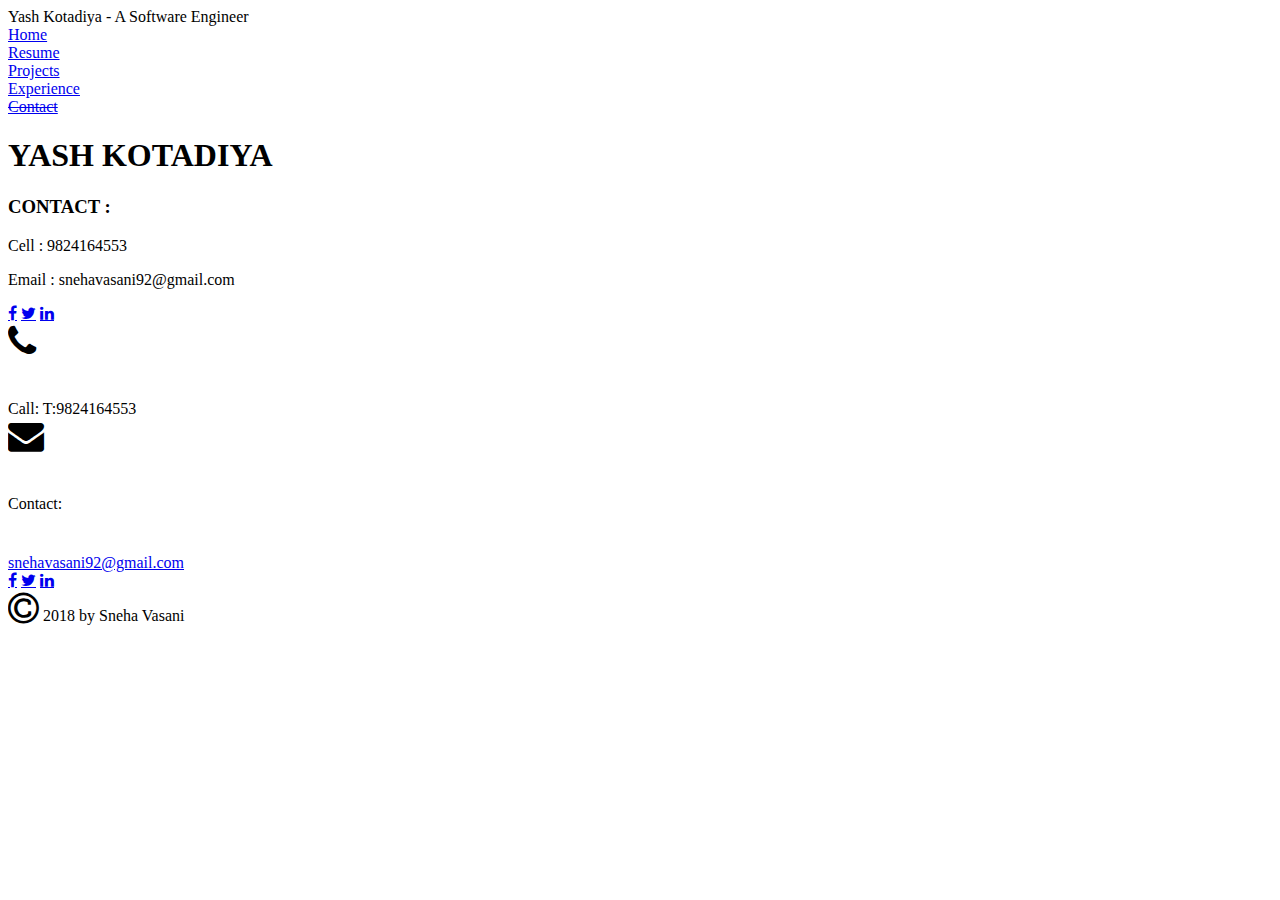
==== contact.html @ a16b9729 "Add files via upload" ====
<!DOCTYPE html>
<html lang="en">
<head>
  <meta charset="UTF-8">
  <meta name="viewport" content="width=device-width, initial-scale=1.0">
  <title>SV's Portfolio</title>
  <link rel="stylesheet" href="/Css/contact.css">
  <link rel="stylesheet" href="https://cdnjs.cloudflare.com/ajax/libs/font-awesome/4.7.0/css/font-awesome.min.css">
</head>
<body>
  <header>
    <div class="navbar">
      <div><a>Yash Kotadiya - A Software Engineer</a></div>
      <div><a href="/Html/home.html"> Home</a></div>
      <div><a href="/Html/resume.html"> Resume </a></div>
      <div><a href="/Html/projects.html"> Projects</a></div>
      <div><a href="/Html/other.html">Experience</a></div>
      <div><a href="/Html/other.html"> <s>Contact</s> </a></div>
    </div>
  </header>
  


  <main>
    <div class="name">
      <h1>YASH KOTADIYA</h1>
      <h3>CONTACT : </h3>
      <p>Cell : 9824164553</p>
      <p>Email : snehavasani92@gmail.com</p>
      <div class="socialmedia2">
        <!-- <i class="fa fa-plus" style="font-size:26px"></i> -->
        <a href="https://www.facebook.com/share/ScCKkcwTLkgnDNTP/" target="_blank" class="fa fa-facebook"></a>
        <a href="#" class="fa fa-twitter"></a>
        <a href="https://www.linkedin.com/in/sneha-vasani-882260155/" target="_blank" class="fa fa-linkedin"></a>
        <!-- <a href="#" class="fa fa-linkedin" style="font-size:18px; color: rgb(255, 255, 255);"></a> -->
      </div>

    </div>
  </main>














  <footer>
    <div class="endbar">
      <div class="call">
        <i class="fa fa-phone" style="font-size:36px"></i><pre> </pre>Call:
        T:9824164553
      </div> 
  
       <div class="mail">
        <i class="fa fa-envelope" style="font-size:36px"></i> <pre> </pre>Contact:<pre> </pre>
        <a href="#"> snehavasani92@gmail.com</a>
      </div>
        
      <div class="socialmedia">
        <!-- <i class="fa fa-plus" style="font-size:26px"></i> -->
        <a href="https://www.facebook.com/share/ScCKkcwTLkgnDNTP/" target="_blank" class="fa fa-facebook"></a>
        <a href="#" class="fa fa-twitter"></a>
        <a href="https://www.linkedin.com/in/sneha-vasani-882260155/" target="_blank" class="fa fa-linkedin"></a>
        <!-- <a href="#" class="fa fa-linkedin" style="font-size:18px; color: rgb(255, 255, 255);"></a> -->
      </div>
  
      <div class="copyright">
        <i class="fa fa-copyright" style="font-size:36px;"></i>
        2018 by Sneha Vasani 
      </div>
    </div>
  </footer>
  
    
  </body>
  </html>
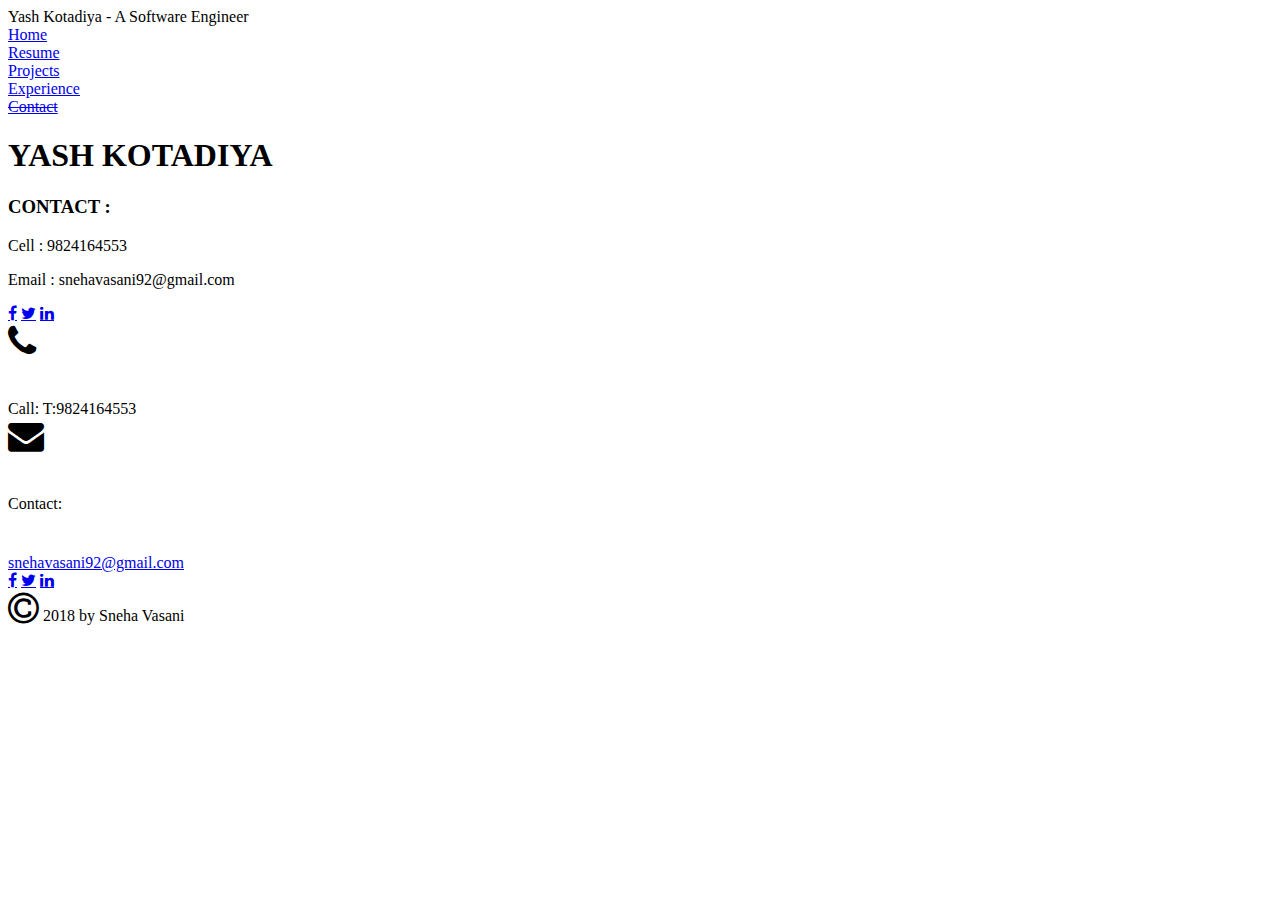
==== commit c9db7651: "Update contact.html" ====
--- a/contact.html
+++ b/contact.html
@@ -11,11 +11,11 @@
   <header>
     <div class="navbar">
       <div><a>Yash Kotadiya - A Software Engineer</a></div>
-      <div><a href="/Html/home.html"> Home</a></div>
-      <div><a href="/Html/resume.html"> Resume </a></div>
-      <div><a href="/Html/projects.html"> Projects</a></div>
-      <div><a href="/Html/other.html">Experience</a></div>
-      <div><a href="/Html/other.html"> <s>Contact</s> </a></div>
+      <div><a href="/home.html"> Home</a></div>
+      <div><a href="/resume.html"> Resume </a></div>
+      <div><a href="/projects.html"> Projects</a></div>
+      <div><a href="/other.html">Experience</a></div>
+      <div><a href="/other.html"> <s>Contact</s> </a></div>
     </div>
   </header>
   
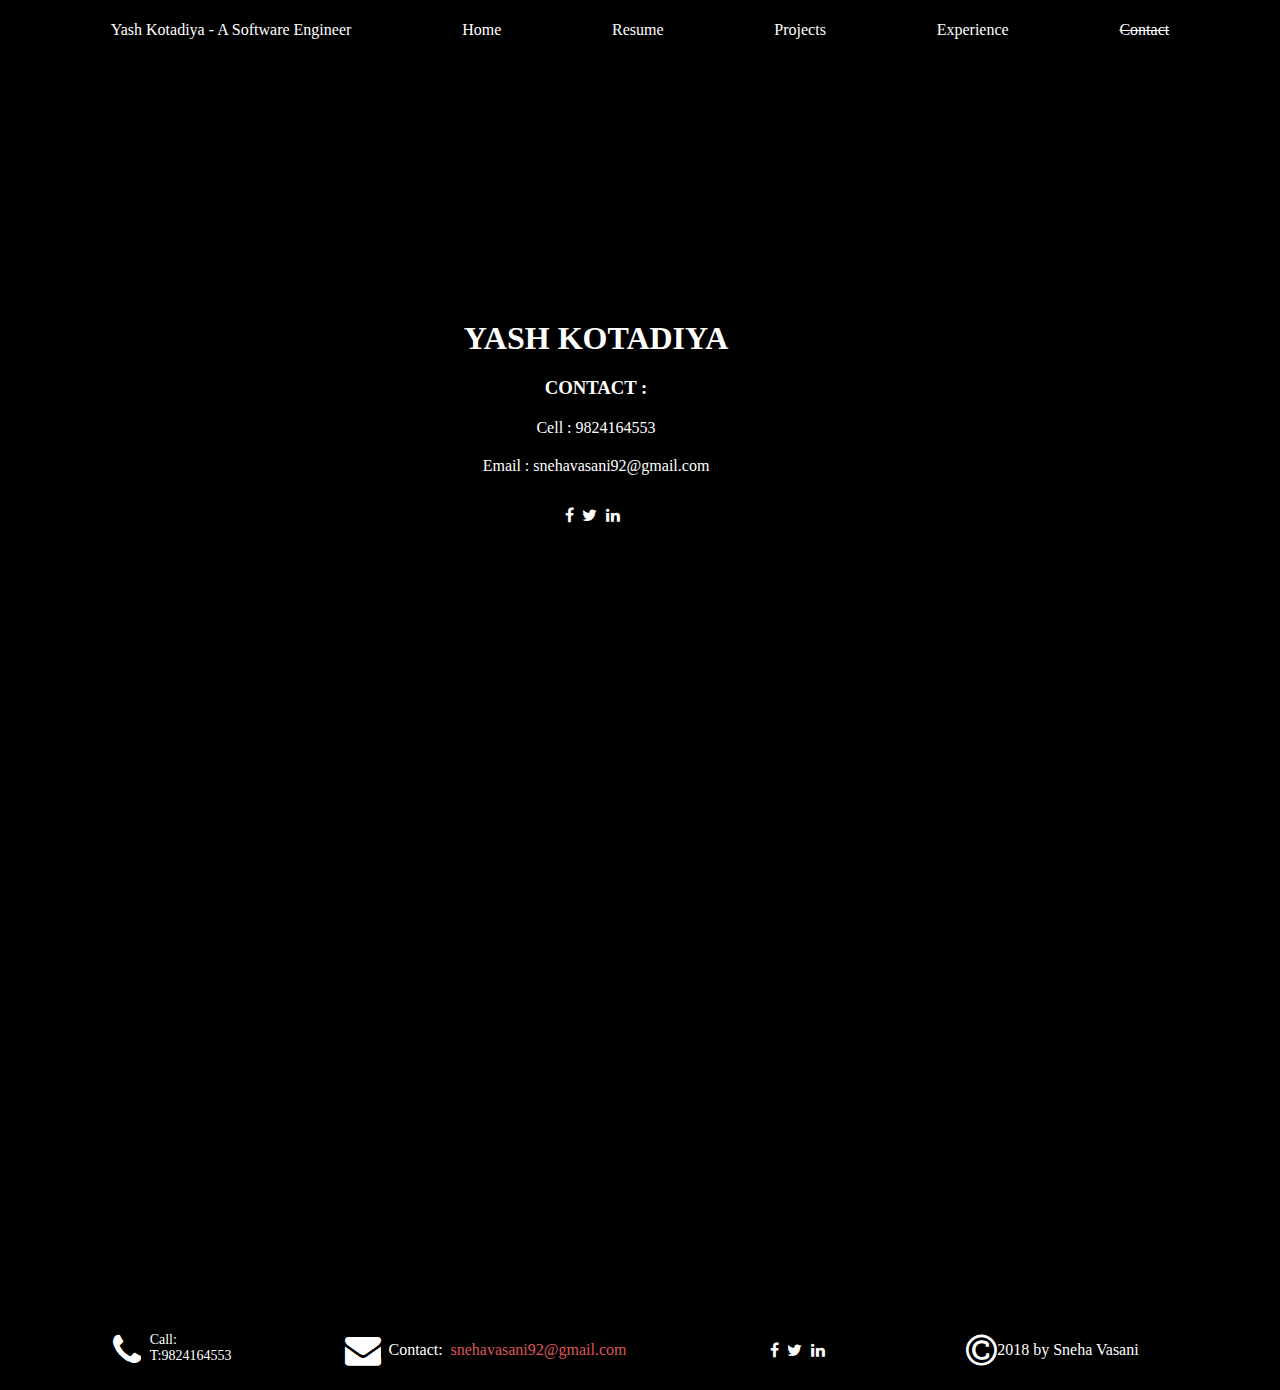
==== commit bf9fa5e6: "Update contact.html" ====
--- a/contact.html
+++ b/contact.html
@@ -4,7 +4,7 @@
   <meta charset="UTF-8">
   <meta name="viewport" content="width=device-width, initial-scale=1.0">
   <title>SV's Portfolio</title>
-  <link rel="stylesheet" href="/Css/contact.css">
+  <link rel="stylesheet" href="/contact.css">
   <link rel="stylesheet" href="https://cdnjs.cloudflare.com/ajax/libs/font-awesome/4.7.0/css/font-awesome.min.css">
 </head>
 <body>
--- a/contact.css
+++ b/contact.css
@@ -0,0 +1,182 @@
+*{
+  background-color: black;
+  margin: 0px;
+
+}
+
+.navbar{
+  height: 60px;
+  display: flex;
+  justify-content: space-evenly;
+  align-items: center;
+  animation: fadeIn 2s ease forwards;
+  background-image: url("/Pics/navbarspace1.jpg");
+  background-size: cover ;
+  
+}
+.navbar a {
+  color: white;
+  text-decoration: none;
+  transition: 1s;
+}
+
+a:hover{
+  color: rgb(246, 121, 121);
+  /* background-image: url("space.jpg");
+  background-size: cover; */
+  /* -webkit-text-fill-color: transparent;
+  -webkit-background-clip: text;*/
+}
+
+a:active{
+  color: white;
+  transition: 0s;
+  opacity: 0.5;
+}
+
+
+
+
+.name{
+  color: white;
+  animation: fadeIn 2s ease forwards;
+  height: 100vh;
+  width: 90vw;
+  text-align: center;
+  margin-top: 250px;
+
+  
+  
+}
+
+h1,h3,p{
+  animation: fadeIn 2s ease forwards;
+  margin-left: 40px;
+  transition: 1s;
+  padding: 10px 10px 10px 10px;
+  
+}
+
+h1:hover,h3:hover,p:hover{
+  color: rgb(246, 121, 121);
+}
+
+.socialmedia2{
+  color: white;
+  text-align: justify;
+  transition: 1s;
+  text-align: center;
+  margin-top: 20px;
+  margin-left: 30px;
+  
+  
+}
+
+@keyframes fadeIn {
+  0% { opacity: 0; transform: translate3d(0px,10px,0px); }
+  100% { opacity: 1; transform: translate3d(0px,0px,0px); }
+}
+
+
+
+
+.endbar {
+  height: 80px;
+  width: 100vw;
+  margin-top: 100px;
+  background-image: url("/Pics/navbarspace1.jpg");
+  display: flex;
+  justify-content: space-evenly;
+  align-items: center;
+  animation: fadeIn 2s ease forwards;
+ }
+ 
+ .call{
+   color: white;
+   display: flex;
+   justify-content: center;
+   width: 62px;
+   font-size: 14px;
+   transition: 1s;
+ }
+ .mail{
+  
+  color: white;
+  text-align: center;
+  display: flex;
+  align-items: center;
+  transition: 1s;
+  
+  
+ }
+ .mail a{
+   text-decoration: none;
+   color: rgb(221, 86, 86);
+ }
+ 
+ .socialmedia{
+   color: white;
+   text-align: justify;
+   transition: 1s;
+   
+ }
+ 
+ .fa-facebook , .fa-twitter {
+   padding: 2px;
+   /* border: 2px solid rgb(10, 91, 206);  */
+   text-decoration: none;
+   color: white;
+  
+ }
+ 
+ .fa-linkedin{
+   padding-left: 3px;
+   font-size: 18px;
+   color: white;
+   text-decoration: none;
+ }
+ 
+ .copyright{
+   color: white;
+   transition: 1s;
+   text-align: center;
+ 
+ }
+ 
+ .copyright{
+   display: flex;
+   justify-content: center;
+   align-items: center;
+  
+ 
+   
+   
+ }
+ 
+ .call:hover{
+   color: rgb(246, 121, 121);
+   
+ }
+ 
+ .mail:hover{
+   color: rgb(246, 121, 121);
+ }
+ 
+ .copyright:hover{
+   color: rgb(246, 121, 121);
+ }
+ 
+
+
+
+
+
+
+
+
+
+
+
+
+
+
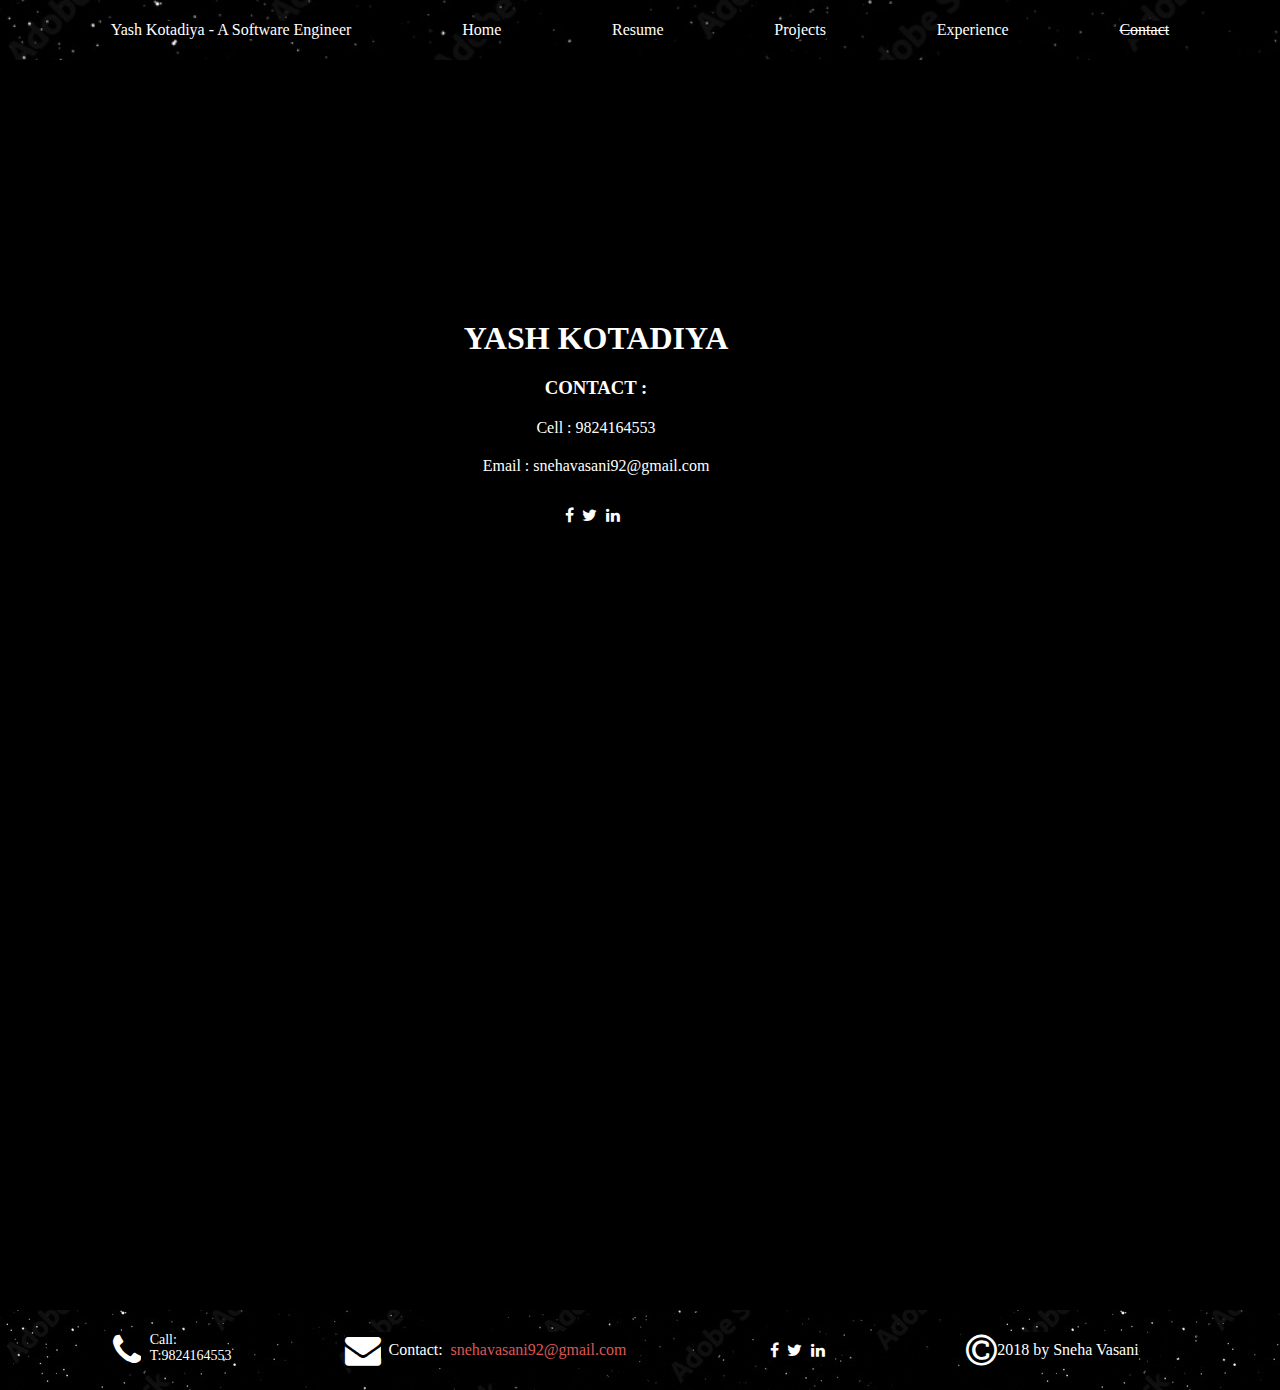
==== commit 2a5f0a7d: "Update contact.html" ====
--- a/contact.html
+++ b/contact.html
@@ -14,7 +14,7 @@
       <div><a href="/home.html"> Home</a></div>
       <div><a href="/resume.html"> Resume </a></div>
       <div><a href="/projects.html"> Projects</a></div>
-      <div><a href="/other.html">Experience</a></div>
+      <div><a href="/experience.html">Experience</a></div>
       <div><a href="/other.html"> <s>Contact</s> </a></div>
     </div>
   </header>
--- a/contact.css
+++ b/contact.css
@@ -10,7 +10,7 @@
   justify-content: space-evenly;
   align-items: center;
   animation: fadeIn 2s ease forwards;
-  background-image: url("/Pics/navbarspace1.jpg");
+  background-image: url("/navbarspace1.jpg");
   background-size: cover ;
   
 }
@@ -84,7 +84,7 @@
   height: 80px;
   width: 100vw;
   margin-top: 100px;
-  background-image: url("/Pics/navbarspace1.jpg");
+  background-image: url("/navbarspace1.jpg");
   display: flex;
   justify-content: space-evenly;
   align-items: center;
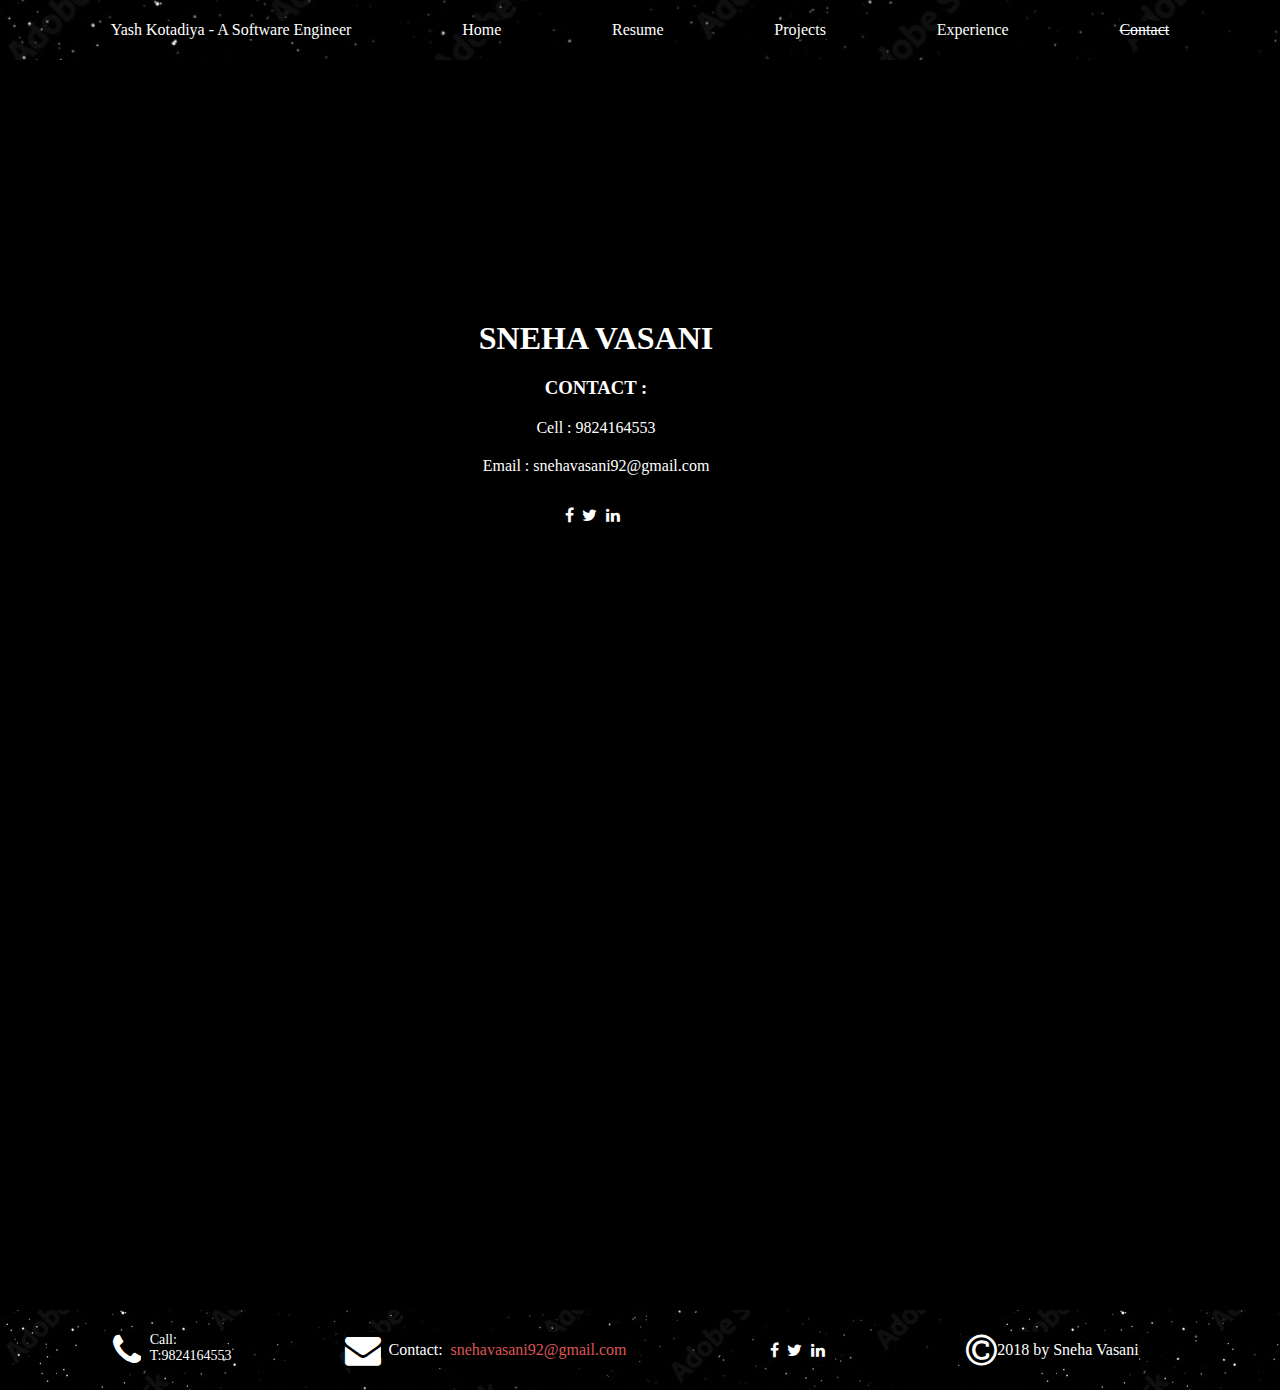
==== commit 89dcab14: "Update contact.html" ====
--- a/contact.html
+++ b/contact.html
@@ -23,7 +23,7 @@
 
   <main>
     <div class="name">
-      <h1>YASH KOTADIYA</h1>
+      <h1>SNEHA VASANI</h1>
       <h3>CONTACT : </h3>
       <p>Cell : 9824164553</p>
       <p>Email : snehavasani92@gmail.com</p>
